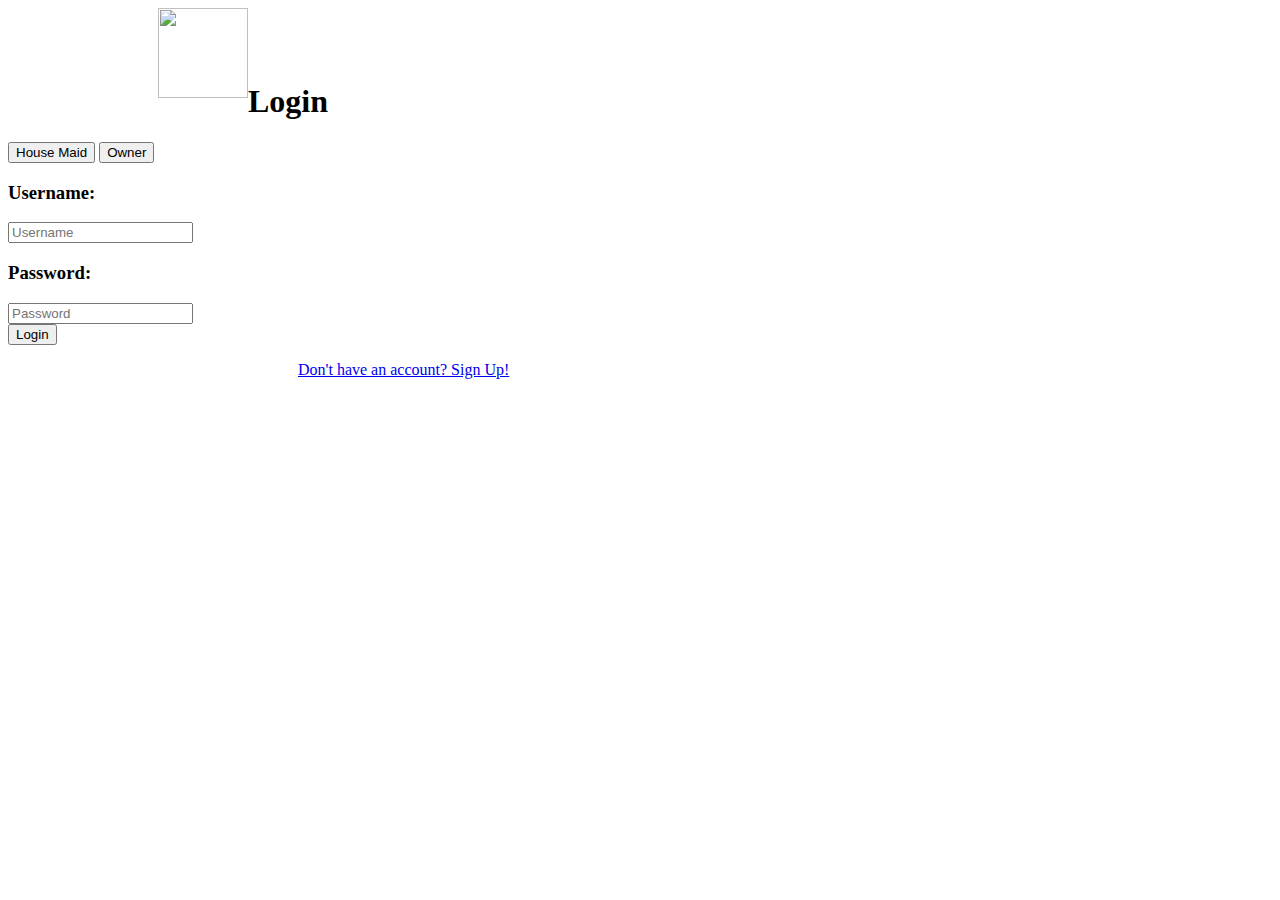
==== Codes/index.html @ aea1e305 "Add files via upload" ====
<html>

<header>
	<title>Swachh Ghar</title>
	<link rel="stylesheet" href="CSS\style.css"/>
	<link href='https://fonts.googleapis.com/css?family=Ubuntu:500' rel='stylesheet' type='text/css'>
	<img src="CSS/SwachhGharLogo.jpg" style="height: 90px; float: left; margin-left: 150px;"><br><br><br>
	<script src="https://ajax.googleapis.com/ajax/libs/jquery/3.3.1/jquery.min.js"></script>
  <script>
    $(document).ready(function(){
            $("#servant").show();
            $("#owner").hide();
        $("#1").click(function(){
            $("#servant").hide();
            $("#owner").show();
        });
    $("#2").click(function(){
      $("#servant").show();
        $("#owner").hide();
    });
});

</script>
</header>


<body>
<div class="login">
  <div class="login-header">
 	 <h1>Login</h1>
  </div>

  <div class="login-form">
      <input id ="2" type="button" value="House Maid" class="signup-button" />
      <input id="1" type="button" value="Owner" class="signup-button" />
  </div>
    <div class="login-form" id="servant">
	    <form name="servant" action="checkservantlogindetails.php" method="post">
		    <h3>Username:</h3>
		    <input name="username" type="text" placeholder="Username"/><br>
		    <h3>Password:</h3>
		    <input name="pass" type="password" placeholder="Password"/>
		    <br>
		    <input type="submit" value="Login" class="login-button" />
		    </fieldset>
		 </form>
		    <a href="signup.php" class="sign-up"><font style="padding-left: 290px;">Don't have an account? Sign Up!</font></a>
		    <br>
	</div>

	 <div class="login-form" id="owner">
	 <form name="owner" action="checkownerlogindetails.php" method="post">
	    <h3>Username:</h3>
	    <input name="username" type="text" placeholder="Username"/><br>
	    <h3>Password:</h3>
	    <input name="pass" type="password" placeholder="Password"/>
	    <br>
	    <input type="submit" value="Login" class="login-button" />
	    <br>
	 </form>
	    <a href="signup.php" class="sign-up"><font style="padding-left: 290px;"> Don't have an account? Sign Up!</font></a>
	    <br>
	 </div>
  </div>

</body>

</html>
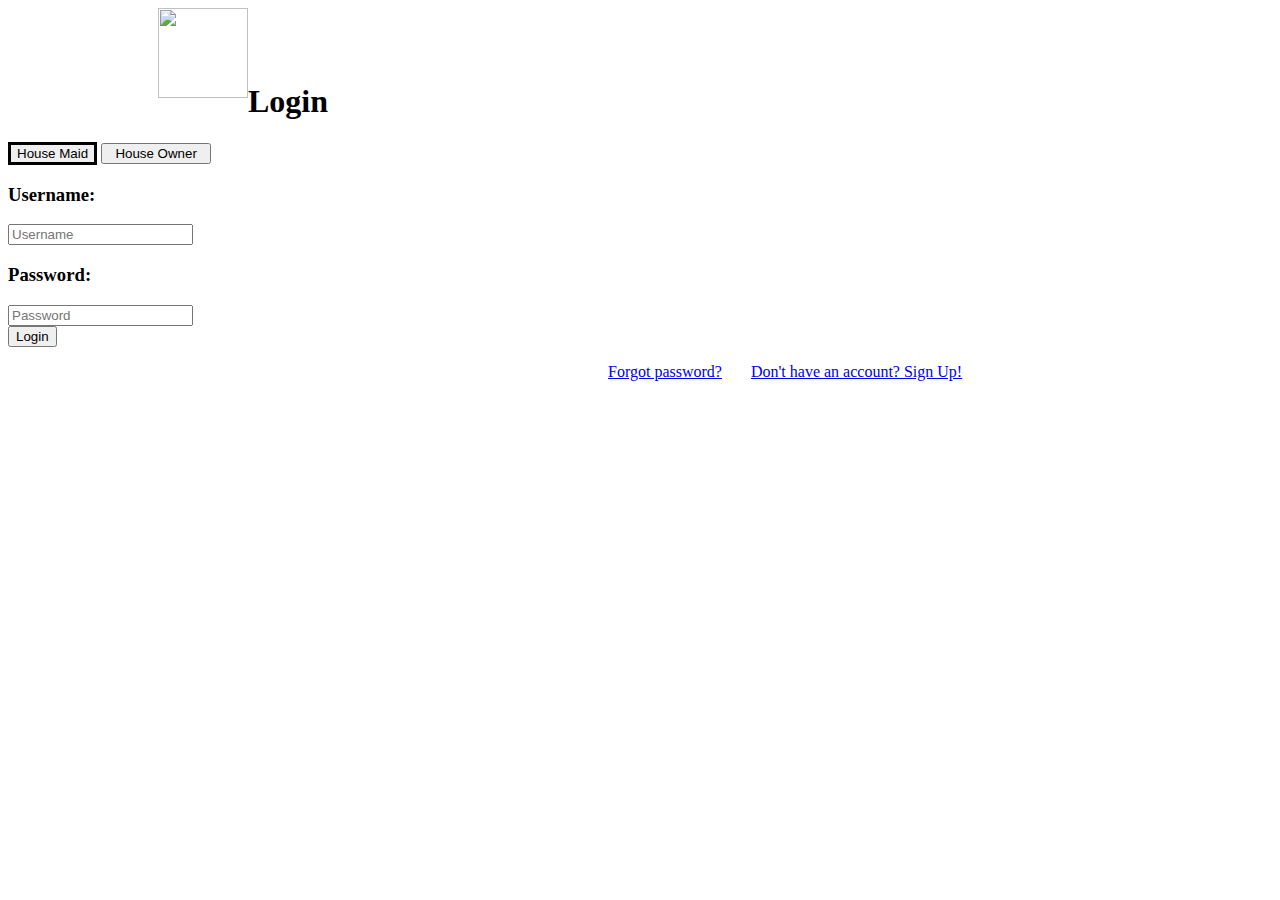
==== commit d4ef652c: "Add files via upload" ====
--- a/Codes/index.html
+++ b/Codes/index.html
@@ -11,10 +11,16 @@
             $("#servant").show();
             $("#owner").hide();
         $("#1").click(function(){
+        	$("#1").css("border-color","black");
+        	$("#2").css("border-color","white");
+        	$("#1").css("border","3px solid black");
             $("#servant").hide();
             $("#owner").show();
         });
     $("#2").click(function(){
+    	$("#1").css("border-color","white");
+    	$("#2").css("border-color","black");
+    	$("#2").css("border","3px solid black");
       $("#servant").show();
         $("#owner").hide();
     });
@@ -31,34 +37,36 @@
   </div>
 
   <div class="login-form">
-      <input id ="2" type="button" value="House Maid" class="signup-button" />
-      <input id="1" type="button" value="Owner" class="signup-button" />
+      <input id ="2" type="button" value="House Maid" class="signup-button" style="border-color:black; border: 3px solid black;" />
+      <input id="1" type="button" value="House Owner" class="signup-button" style="width: 110px;" />
   </div>
     <div class="login-form" id="servant">
 	    <form name="servant" action="checkservantlogindetails.php" method="post">
 		    <h3>Username:</h3>
-		    <input name="username" type="text" placeholder="Username"/><br>
+		    <input name="username" type="text" placeholder="Username" required /><br>
 		    <h3>Password:</h3>
-		    <input name="pass" type="password" placeholder="Password"/>
+		    <input name="pass" type="password" placeholder="Password" required />
 		    <br>
 		    <input type="submit" value="Login" class="login-button" />
 		    </fieldset>
 		 </form>
-		    <a href="signup.php" class="sign-up"><font style="padding-left: 290px;">Don't have an account? Sign Up!</font></a>
+		 	<a href="forgetpasswordservant.php" class="sign-up"><font style="padding-left: 600px;">Forgot password?</font></a>
+		    <a href="signup.php" class="sign-up"><font style="padding-left:25px;">Don't have an account? Sign Up!</font></a>
 		    <br>
 	</div>
 
 	 <div class="login-form" id="owner">
 	 <form name="owner" action="checkownerlogindetails.php" method="post">
 	    <h3>Username:</h3>
-	    <input name="username" type="text" placeholder="Username"/><br>
+	    <input name="username" type="text" placeholder="Username" required /><br>
 	    <h3>Password:</h3>
-	    <input name="pass" type="password" placeholder="Password"/>
+	    <input name="pass" type="password" placeholder="Password" required />
 	    <br>
 	    <input type="submit" value="Login" class="login-button" />
 	    <br>
 	 </form>
-	    <a href="signup.php" class="sign-up"><font style="padding-left: 290px;"> Don't have an account? Sign Up!</font></a>
+	 	<a href="forgetpasswordowner.php" class="sign-up"><font style="padding-left: 600px;">Forgot password?</font></a>
+	    <a href="signup.php" class="sign-up"><font style="padding-left: 25px;"> Don't have an account? Sign Up!</font></a>
 	    <br>
 	 </div>
   </div>
